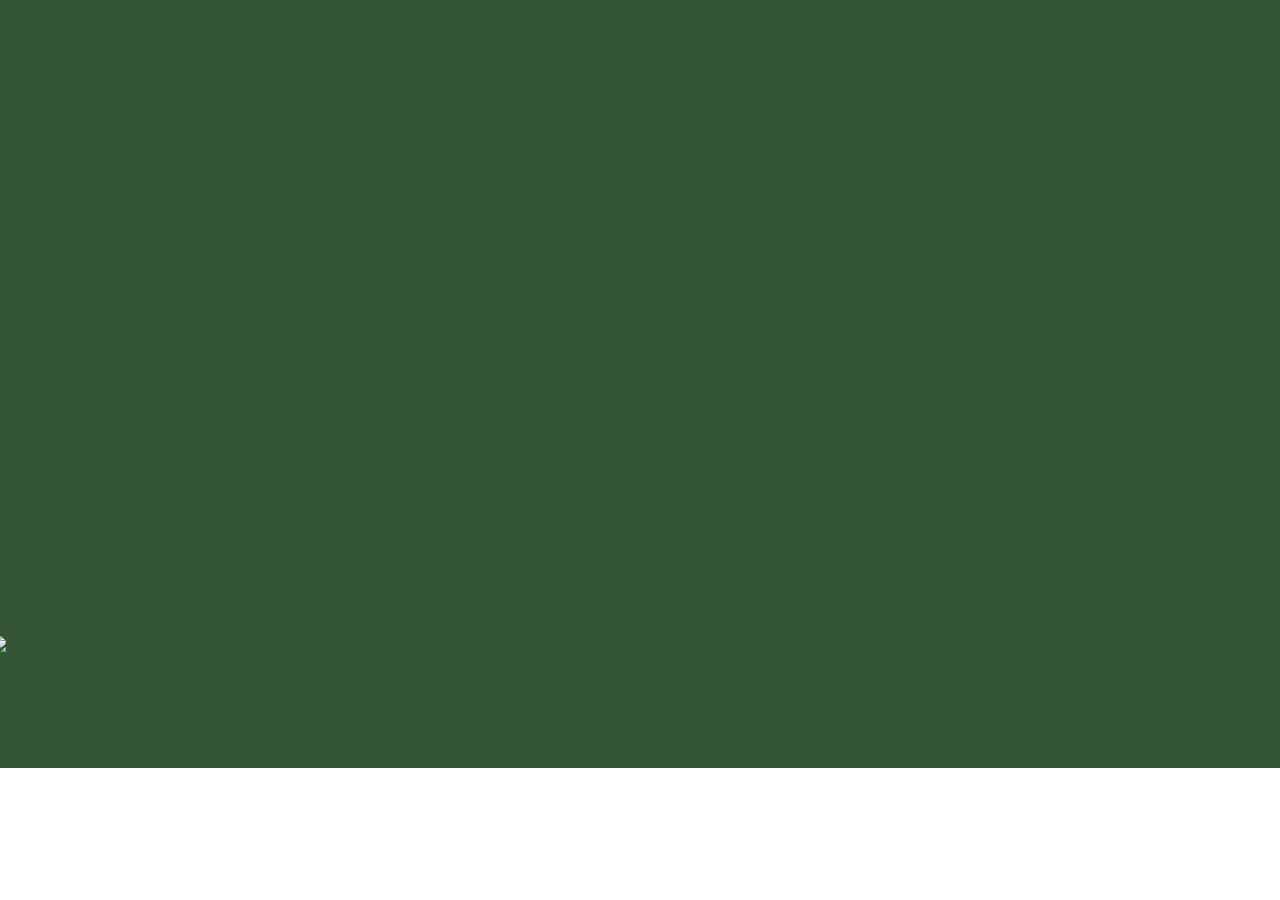
==== index.html @ f320d1fa "Fixed Vignette + Reveal Animation Fixed Mountain Rotation + Fixed Vignette + Reveal Animation" ====
<!DOCTYPE html>
<html lang="en">
<head>
  <meta charset="UTF-8">
  <meta http-equiv="X-UA-Compatible" content="IE=edge">
  <meta name="viewport" content="width=device-width, initial-scale=1.0">
  <title>Parallax WebSite</title>
  <link rel="stylesheet" href="https://cdnjs.cloudflare.com/ajax/libs/font-awesome/6.4.0/css/all.min.css" />
  <link rel="stylesheet" href="style.css" class="css">  <!--Linking CSS file-->
</head>
<body>
  <header class="hide">
    <nav>
      <img src = "img/syndi.png" alt="Syndicate" class ="logo"  />
      <ul>
        <li>
          <a href="#">Login</a>
        </li>
        <li>
          <a href="#">Signup</a>
        </li>
        <li class = "search">
          <a href="#"><i class="fa-solid fa-magnifying-glass"></i>
          </a>
        </li>
        <li class="hamburger">
          <a href="#"><div class="bar"></div>
          </a>
        </li>
      </ul>
    </nav>
  </header>
  <main>
    <div class="vignette hide"></div>
    <img src = "img/background.png" data-speedx="0.3" data-speedy="0.38" data-speedz="0" data-rotation="0" data-distance="-200" class="parallax bg-img">
    <img src ="img/fog_7.png" data-speedx="0.27" data-speedy="0.32" data-speedz="0" data-rotation="0" data-distance="850" class="parallax fog-7">
    <img src ="img/mountain_10.png" data-speedx="0.195" data-speedy="0.305" data-speedz="0" data-rotation="0" data-distance="1100" class="parallax mountain-10">
    <img src ="img/fog_6.png" data-speedx="0.25" data-speedy="0.28" data-speedz="0" data-rotation="0" data-distance="1400" class="parallax fog-6">
    <img src ="img/mountain_9.png" data-speedx="0.125" data-speedy="0.155" data-speedz="0.5" data-rotation="0.2" data-distance="1700" class="parallax mountain-9">
    <img src ="img/mountain_8.png" data-speedx="0.1" data-speedy="0.11" data-speedz="0" data-rotation="0.02" data-distance="1800" class="parallax mountain-8">
    <img src="img/fog_5.png" data-speedx="0.16" data-speedy="0.105" data-speedz="0" data-rotation="0" data-distance="1900" class="parallax fog-5">
    <img src ="img/mountain_7.png" data-speedx="0.1" data-speedy="0.1" data-speedz="0" data-rotation="0.09" data-distance="2000" class="parallax mountain-7">
    <div class="text parallax" data-speedx="0.07" data-speedy="0.07" data-speedz="0" data-rotation="0.11" data-distance="0">
      <h2>Project</h2>
      <h1>Syndicate</h1>
    </div>
    <img src="img/mountain_6.png" data-speedx="0.065" data-speedy="0.05" data-speedz="0.05" data-rotation="0.12" data-distance="2300" class="parallax mountain-6">
    <img src="img/fog_4.png" data-speedx="0.135" data-speedy="0.32" data-speedz="0" data-rotation="0" data-distance="2400" class="parallax fog-4">
    <img src="img/mountain_5.png" data-speedx="0.08" data-speedy="0.08" data-speedz="0.13" data-rotation="0.1" data-distance="2550" class="parallax mountain-5">
    <img src="img/fog_3.png" data-speedx="0.11" data-speedy="0.018" data-speedz="0" data-rotation="0" data-distance="2800" class="parallax fog-3">
    <img src="img/mountain_4.png" data-speedx="0.059" data-speedy="0.024" data-speedz="0.35" data-rotation="0.15" data-distance="3200" class="parallax mountain-4">
    <img src="img/mountain_3.png" data-speedx="0.04" data-speedy="0.018" data-speedz="0.32" data-rotation="0.05" data-distance="3400" class="parallax mountain-3">
    <img src="img/fog_2.png" data-speedx="0.15" data-speedy="0.0115" data-speedz="0" data-rotation="0" data-distance="3600" class="parallax fog-2">
    <img src="img/mountain_2.png" data-speedx="0.0235" data-speedy="0.013" data-speedz="0.42" data-rotation="0.15" data-distance="3800" class="parallax mountain-2">
    <img src="img/mountain_1.png" data-speedx="0.027" data-speedy="0.018" data-speedz="0.53" data-rotation="0.2" data-distance="4000" class="parallax mountain-1">
    <img src="img/sun_rays.png" class="sun-rays hide">
    <img src="img/black_shadow.png" class="black-shadow hide">
    <img src="img/fog_1.png" data-speedx="0.12" data-speedy="0.01" data-speedz="0" data-rotation="0" class="parallax fog-1">
  </main>

  <script src="gsap.min.js"></script>
  <script src="app.js"></script>
</body>
</html>
---- style.css ----
@import url("https://fonts.googleapis.com/css2?family=Poppins:wght@100;300;400;800&display=swap");

*,
*::before,
*::after {
  padding: 0;
  margin: 0;
  box-sizing: border-box;
}

body {
  font-family: "Poppins", sans-serif;
}
::selection{
  background-color: #0b372dbb;
}

.logo {
  width: 200px;
}

header {
  position: absolute;
  z-index: 9999;
  width: 100%;
  padding: 0.9rem 0;
  top: 0;
  left: 0;
  border-bottom: 1px solid rgba(255, 255, 255, 0.07);
}

header nav {
  max-width: 1400px;
  margin: 0 auto;
  padding: 0 2rem;
  display: flex;
  justify-content: space-between;
  align-items: center; /*logo wont stretch vertically*/
}

header ul {
  display: flex;
  list-style: none; /* Get rid of the Dots for lists */
  align-items: center;
}

header ul a {
  text-decoration: none; /*Get rid of Ugly Underline */
  color: white; /*color text*/
  padding: 0 1.5rem;
  text-transform: uppercase; /*to turn all Letters into UPPERCASE*/
  font-weight: 300;
  font-size: 0.83rem;
}

.search a {
  font-size: 1.05rem;
  padding: 0 3rem;
}

.hamburger {
  padding-left: 1.5rem;
}

.hamburger a {
  padding: 0; /*Missing this was annoying for middle line of hamburger */
  width: 37px;
  height: 37px;
  display: flex;
  border-radius: 50%;
  background-color: rgba(115, 115, 115, 0.7);
  backdrop-filter: blur(10px);
  -webkit-backdrop-filter: blur(10px);
  justify-content: center;
  align-items: center;
}

.hamburger .bar {
  position: relative;
  width: 52%;
  height: 1.3px;
  background-color: #fff;
  border-radius: 2px;
}

.hamburger .bar::before,
.hamburger .bar::after {
  content: ""; /*V imp*/
  position: absolute; /*Will move relative to Middle line */
  left: 50%;
  transform: translate(-50%);
  width: 60%;
  height: 100%;
  background-color: inherit;
  border-radius: 2px;
}

.hamburger .bar::before {
  top: -4.5px;
}

.hamburger .bar::after {
  top: 4.5px;
}

main {
  position: relative;
  background-color: #353;
  height: 100vh; /*means height = 100% of window height*/
  width: 100vw; /*means width = 100% of window height*/
  overflow: hidden; /*anything below window height will be clipped*/
}

.parallax {
  pointer-events: none;
  transform: translate(-50%, -50%);
  transition: 0.45s cubic-bezier(.2,.49,.32,.99)
}
.bg-img {
  position: absolute;
  width:211.80%; /*divide by 1440*/
  top: calc(50% - 28.39%); /*divide by 810px =28.39%*/
  left: calc(50% + 0.69%); /* 10px / 1440px */
  z-index: 1;
} /*fixed*/

.fog-7 {
  position: absolute;
  z-index: 2;
  width: 1900px;
  top: calc(50% - 100px);
  left: calc(50% + 300px);
}

.mountain-10 {
  /*backmost*/
  position: absolute;
  z-index: 3;
  width: 892px;
  top: calc(50% + 69px);
  left: calc(50% + 230px);
}/*fixed*/

.fog-6 {
  position: absolute;
  z-index: 4;
  width: 3000px;
  top: calc(50% + 85px);
  left: calc(50% + 10px);
}

.mountain-9 {
  position: absolute;
  z-index: 5;
  width: 520px;
  top: calc(50% + 200px);
  left: calc(50% - 620px);
}

.mountain-8 {
  position: absolute;
  z-index: 6;
  width: 995px;
  top: calc(50% + 135px);
  left: calc(50% - 202px);
}

.fog-5 {
  position: absolute;
  z-index: 7;
  width: 450px;
  top: calc(50% + 160px);
  left: calc(50% + 20px);
}

.mountain-7 {
  position: absolute;
  z-index: 8;
  width: 638px;
  top: calc(50% + 225px);
  left: calc(50% + 305px);
}

.text {
  position: absolute;
  z-index: 9;
  top: calc(50% - 130px);
  left: 50%;
  text-align: center;
  text-transform: uppercase;
  pointer-events: auto;
  color: #fff;
}

.text h2 {
  font-weight: 100;
  font-size: 6.5rem;
  line-height: 0.88;
}

.text h1 {
  font-weight: 800;
  font-size: 8.5rem;
  line-height: 0.88;
}

.mountain-6 {
  position: absolute;
  z-index: 10;
  top: calc(50% + 120px);
  width: 408px;
  left: calc(50% + 590px);
}

.fog-4 {
  position: absolute;
  z-index: 11;
  top: calc(50% + 273px);
  left: calc(50% - 60px);
  width: 650px;
}

.mountain-5 {
  position: absolute;
  z-index: 12;
  top: calc(50% + 390px);
  width: 630px;
  left: calc(50% + 30px);
}/*fixed*/

.fog-3 {
  position: absolute;
  z-index: 13;
  top: calc(50% + 200px);
  left: calc(50% - 15px);
  width: 1600px;
}

.mountain-4 {
  /*left 2nd most*/
  position: absolute;
  z-index: 14;
  top: calc(50% + 268px);
  width: 880px;
  left: calc(50% - 481.5px);
}

.mountain-3 {
  /*right most*/
  position: absolute;
  z-index: 15;
  top: calc(50% + 165px);
  left: calc(50% + 820px);
  width: 419px;
}

.fog-2 {
  position: absolute;
  z-index: 16;
  top: calc(50% + 210px);
  left: calc(50% - 30px);
  width: 1418px;
}

.mountain-2 {
  /*right front 2nd*/
  position: absolute;
  z-index: 17;
  top: calc(50% + 260px);
  left: calc(50% + 412px);
  width: 625px;
} /*fixed*/

.mountain-1 {
  /*left most*/
  position: absolute;
  z-index: 18;
  top: calc(50% + 85px);
  left: calc(50% - 870px);
  width: 580px;
} /*fixed*/

.sun-rays {
  position: absolute;
  z-index: 19;
  top: 0;
  right: 0;
  width: 595px;
  pointer-events: none;
}

.black-shadow {
  position: absolute;
  z-index: 20;
  bottom: 0;
  right: 0;
  width: 100%;
  pointer-events: none;
}

.fog-1 {
  position: absolute;
  z-index: 21;
  width: 2200px;
  top: calc(100% - 255px);
  left: 50%;
}/*fixed*/

.vignette {
  position: absolute;
  z-index: 100;
  width: 100%;
  height: 100%;
  top: 0;
  left: 0;
  background-color: red;
  background: radial-gradient(
    ellipse at center,
    rgba(0, 0, 0, 0) 65%,
    rgba(0, 0, 0, 0.7)
  );
  pointer-events: none;
}

@media (max-width: 1100px) {
.text h1{
    font-size: 5.8rem;
    line-height: 1.1;
}

.text h2{
  font-size: 4.1rem;
  line-height: 1.1;
}

header nav{
  padding : 0 1rem;
}

.logo{
  width: 75px;
}

header ul a {
  font-size: 0.73rem;
  padding: 0 0.9rem;
}

.search a{
  font0size: 0.85rem;
  padding: 0 1.8rem;
}

.hamburger{
  padding-left:  0.9rem;
}

.hamburger a{
  height:  30px;
  width:  30px;
}
.bg-img {
  width: initial;
  height: 311.104;
}
}

@media (max-width: 520px) {
  .text h1{
      font-size: 3.3rem;
  }
  
  .text h2{
    font-size: 2.6rem;
  }
}
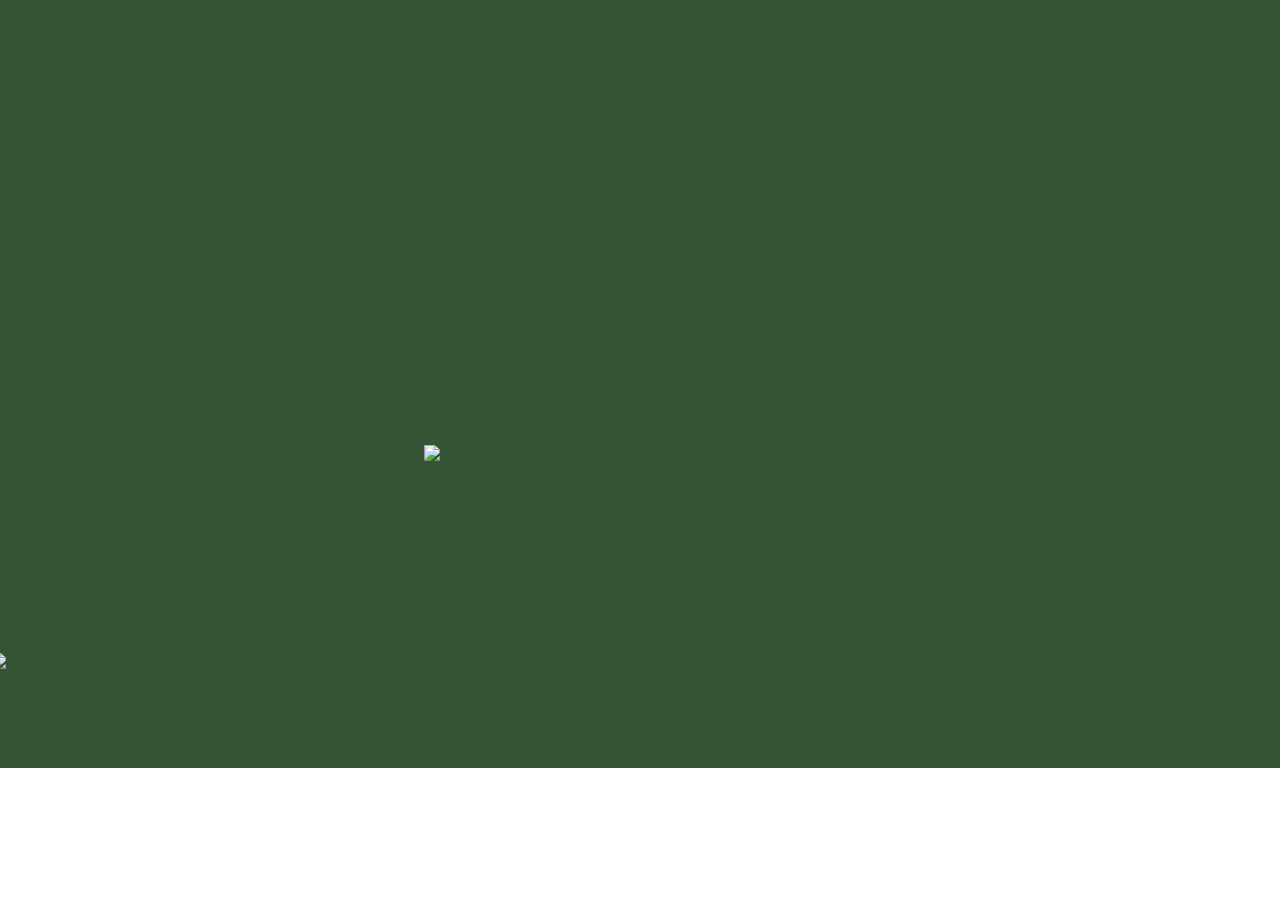
==== commit 64f007f8: "1st Deployed Version #1 Revision for Deployment" ====
--- a/index.html
+++ b/index.html
@@ -34,7 +34,7 @@
     <div class="vignette hide"></div>
     <img src = "img/background.png" data-speedx="0.3" data-speedy="0.38" data-speedz="0" data-rotation="0" data-distance="-200" class="parallax bg-img">
     <img src ="img/fog_7.png" data-speedx="0.27" data-speedy="0.32" data-speedz="0" data-rotation="0" data-distance="850" class="parallax fog-7">
-    <img src ="img/mountain_10.png" data-speedx="0.195" data-speedy="0.305" data-speedz="0" data-rotation="0" data-distance="1100" class="parallax mountain-10">
+    <img src ="img/mountain_10.png" data-speedx="0.195" data-speedy="0.305" data-speedz="0" data-rotation="0" data-distance="20 00" class="parallax mountain-10">
     <img src ="img/fog_6.png" data-speedx="0.25" data-speedy="0.28" data-speedz="0" data-rotation="0" data-distance="1400" class="parallax fog-6">
     <img src ="img/mountain_9.png" data-speedx="0.125" data-speedy="0.155" data-speedz="0.5" data-rotation="0.2" data-distance="1700" class="parallax mountain-9">
     <img src ="img/mountain_8.png" data-speedx="0.1" data-speedy="0.11" data-speedz="0" data-rotation="0.02" data-distance="1800" class="parallax mountain-8">
--- a/style.css
+++ b/style.css
@@ -118,9 +118,9 @@
 }
 .bg-img {
   position: absolute;
-  width:211.80%; /*divide by 1440*/
-  top: calc(50% - 28.39%); /*divide by 810px =28.39%*/
-  left: calc(50% + 0.69%); /* 10px / 1440px */
+  width: 175%;
+  top: 1.8%;
+  left: 50%;
   z-index: 1;
 } /*fixed*/
 
@@ -153,15 +153,15 @@
   position: absolute;
   z-index: 5;
   width: 520px;
-  top: calc(50% + 200px);
-  left: calc(50% - 620px);
+  top: calc(50% + 210px);
+  left: calc(50% - 650px);
 }
 
 .mountain-8 {
   position: absolute;
   z-index: 6;
   width: 995px;
-  top: calc(50% + 135px);
+  top: calc(50% + 140px);
   left: calc(50% - 202px);
 }
 
@@ -249,8 +249,8 @@
   /*right most*/
   position: absolute;
   z-index: 15;
-  top: calc(50% + 165px);
-  left: calc(50% + 820px);
+  top: calc(50% + 180px);
+  left: calc(50% + 880px);
   width: 419px;
 }
 
@@ -266,7 +266,7 @@
   /*right front 2nd*/
   position: absolute;
   z-index: 17;
-  top: calc(50% + 260px);
+  top: calc(50% + 270px);
   left: calc(50% + 412px);
   width: 625px;
 } /*fixed*/
@@ -301,7 +301,7 @@
 .fog-1 {
   position: absolute;
   z-index: 21;
-  width: 2200px;
+  width: 2300px;
   top: calc(100% - 255px);
   left: 50%;
 }/*fixed*/
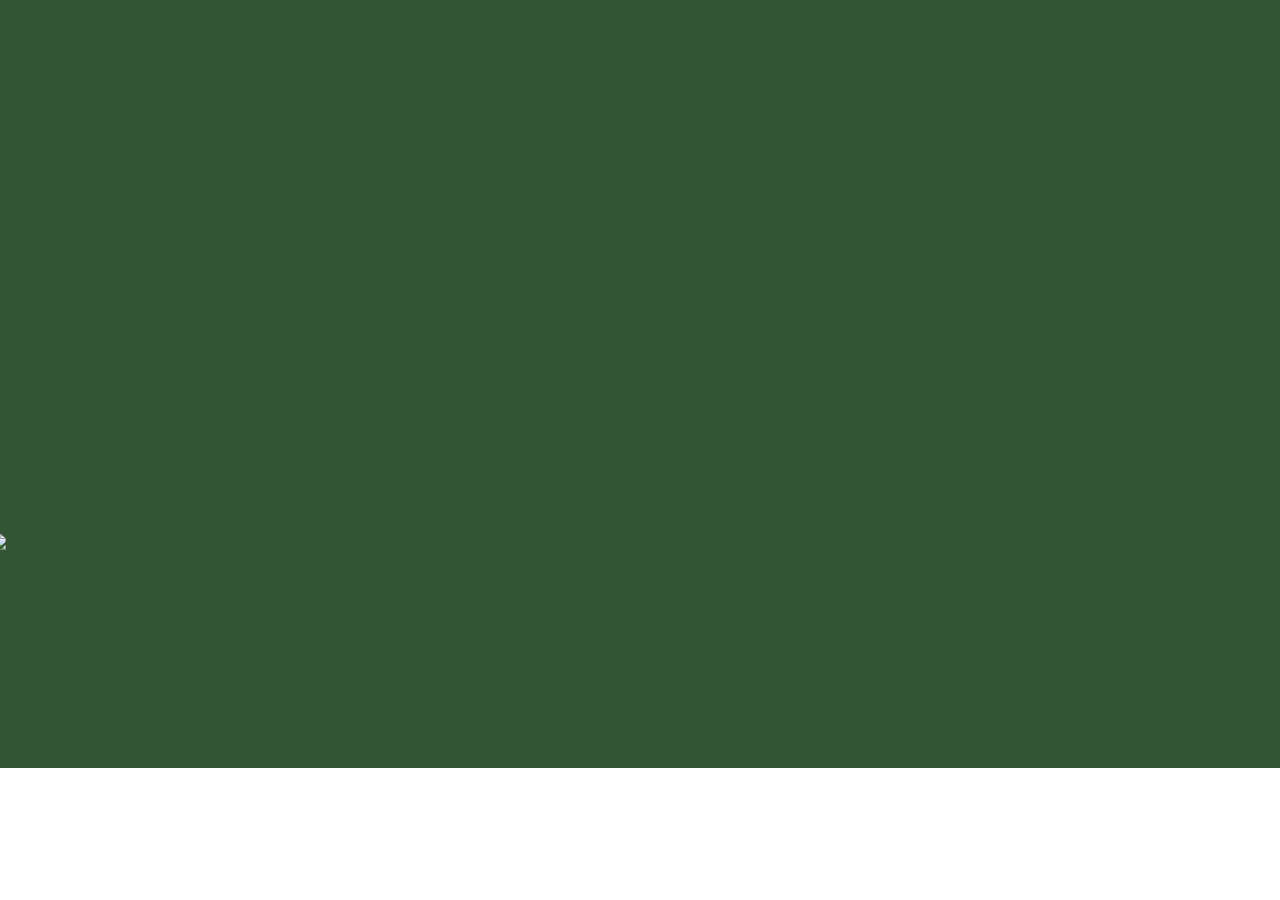
==== commit 56f03044: "small missed change" ====
--- a/index.html
+++ b/index.html
@@ -34,7 +34,7 @@
     <div class="vignette hide"></div>
     <img src = "img/background.png" data-speedx="0.3" data-speedy="0.38" data-speedz="0" data-rotation="0" data-distance="-200" class="parallax bg-img">
     <img src ="img/fog_7.png" data-speedx="0.27" data-speedy="0.32" data-speedz="0" data-rotation="0" data-distance="850" class="parallax fog-7">
-    <img src ="img/mountain_10.png" data-speedx="0.195" data-speedy="0.305" data-speedz="0" data-rotation="0" data-distance="20 00" class="parallax mountain-10">
+    <img src ="img/mountain_10.png" data-speedx="0.195" data-speedy="0.305" data-speedz="0" data-rotation="0" data-distance="2000" class="parallax mountain-10">
     <img src ="img/fog_6.png" data-speedx="0.25" data-speedy="0.28" data-speedz="0" data-rotation="0" data-distance="1400" class="parallax fog-6">
     <img src ="img/mountain_9.png" data-speedx="0.125" data-speedy="0.155" data-speedz="0.5" data-rotation="0.2" data-distance="1700" class="parallax mountain-9">
     <img src ="img/mountain_8.png" data-speedx="0.1" data-speedy="0.11" data-speedz="0" data-rotation="0.02" data-distance="1800" class="parallax mountain-8">
--- a/style.css
+++ b/style.css
@@ -347,7 +347,7 @@
 }
 
 .search a{
-  font0size: 0.85rem;
+  font-size: 0.85rem;
   padding: 0 1.8rem;
 }
 
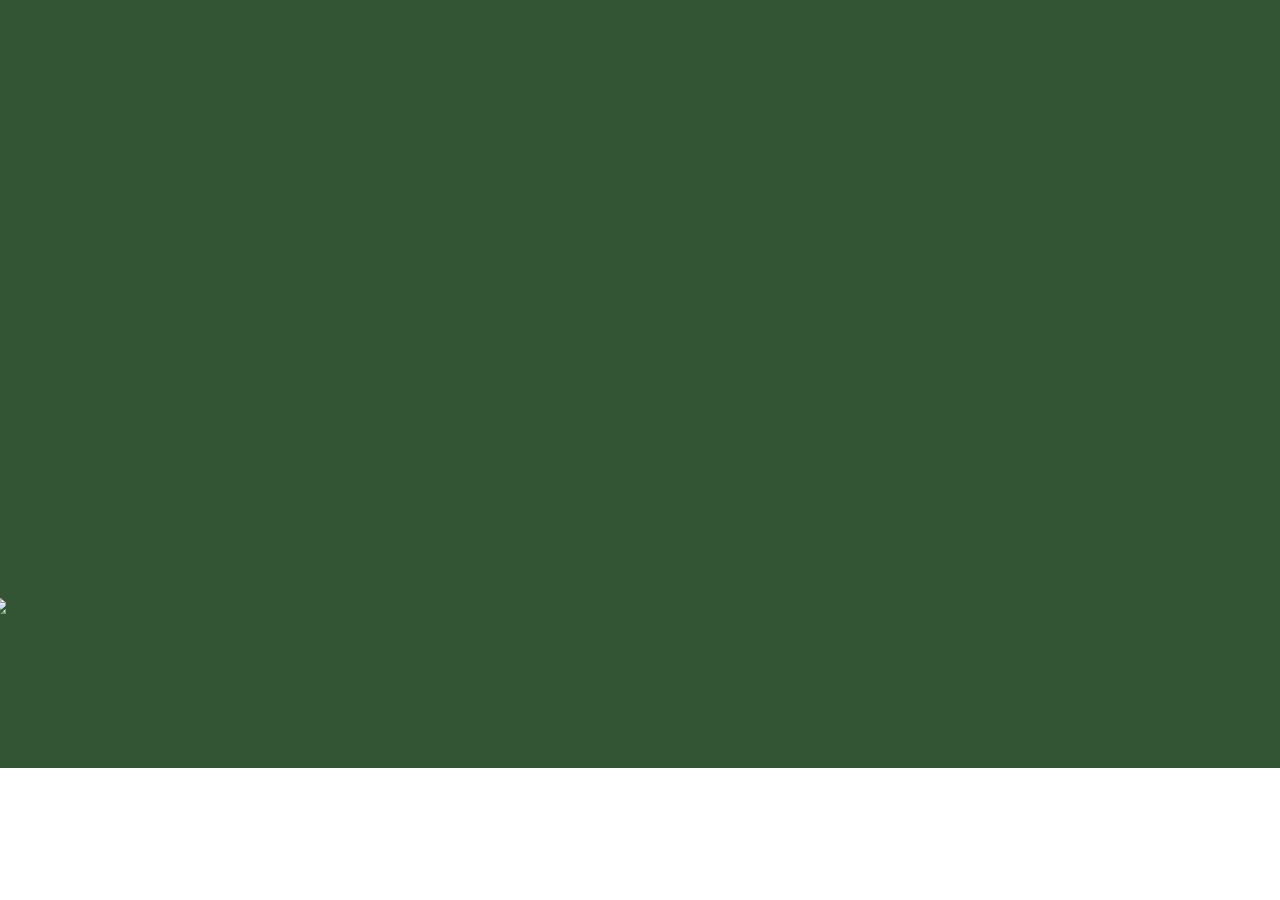
==== commit df0bed7b: "Gradient Text - Test 1 - Fail" ====
--- a/index.html
+++ b/index.html
@@ -42,8 +42,14 @@
     <img src ="img/mountain_7.png" data-speedx="0.1" data-speedy="0.1" data-speedz="0" data-rotation="0.09" data-distance="2000" class="parallax mountain-7">
     <div class="text parallax" data-speedx="0.07" data-speedy="0.07" data-speedz="0" data-rotation="0.11" data-distance="0">
       <h2>Project</h2>
-      <h1>Syndicate</h1>
+      <h1 aria-label="Syndicate" class="hero_title__HaAVy">
+        <span class="animated-gradient-text_background__OCnk0 animated-gradient-text_background-3__iyrbU" style="--content: 'Syndicate'; --padding: 0.05em; --start-color: var(--syndicate-start-gradient); --end-color: var(--syndicate-end-gradient);">
+        ::before
+        <span class="animated-gradient-text_background__OCnk0 animated-gradient-text_background-3__iyrbU" style="--content:'Syndicate';--padding:0.05em;--start-color:var(--syndicate-start-gradient);--end-color:var(--syndicate-end-gradient)">Syndicate</span>
+        </span>
+      </h1>
     </div>
+    
     <img src="img/mountain_6.png" data-speedx="0.065" data-speedy="0.05" data-speedz="0.05" data-rotation="0.12" data-distance="2300" class="parallax mountain-6">
     <img src="img/fog_4.png" data-speedx="0.135" data-speedy="0.32" data-speedz="0" data-rotation="0" data-distance="2400" class="parallax fog-4">
     <img src="img/mountain_5.png" data-speedx="0.08" data-speedy="0.08" data-speedz="0.13" data-rotation="0.1" data-distance="2550" class="parallax mountain-5">
--- a/style.css
+++ b/style.css
@@ -1,4 +1,57 @@
 @import url("https://fonts.googleapis.com/css2?family=Poppins:wght@100;300;400;800&display=swap");
+
+.animated-gradient-text_background__OCnk0:before {
+  content: var(--content);
+  position: absolute;
+  display: block;
+  width: 100%;
+  text-align: center;
+  margin-bottom: -10px;
+  background: var(--geist-text-gradient);
+  -webkit-background-clip: text;
+  -webkit-text-fill-color: transparent;
+  top: 0;
+  bottom: 0;
+  left: 0;
+  z-index: 0;
+  padding-left: var(--padding);
+  padding-right: var(--padding);
+}
+
+.animated-gradient-text_background-3__iyrbU:before {
+  animation: animated-gradient-text_fade-background-3__NTKrh 8s infinite;
+}
+
+.animated-gradient-text_foreground-3__kum5b {
+  animation: animated-gradient-text_fade-foreground-3__Hg4NE 8s infinite;
+}
+
+style attribute {
+  --content: 'Ship.';
+  --padding: 0.05em;
+  --start-color: var(--ship-start-gradient);
+  --end-color: var(--ship-end-gradient);
+}
+
+.animated-gradient-text_background__OCnk0 {
+  position: relative;
+  display: block;
+  -webkit-user-select: none;
+  user-select: none;
+}
+
+
+
+.animated-gradient-text_foreground__kb6tN{
+  background-clip: text;
+  -webkit-background-clip: text;
+  -webkit-text-fill-color: transparent;
+  padding-left: var(--padding);
+  padding-right: var(--padding);
+  background-image: linear-gradient(90deg,var(--start-color),var(--end-color));
+  position: relative;
+  z-index: 1;
+}
 
 *,
 *::before,
@@ -8,11 +61,18 @@
   box-sizing: border-box;
 }
 
+h1{
+  font-size: 2em;
+  font-weight: bold;
+}
+
 body {
   font-family: "Poppins", sans-serif;
 }
 ::selection{
-  background-color: #0b372dbb;
+  /* background-color: #0b372dbb; */
+  background-color: var(--geist-selection);
+  color: var(--geist-selection-text-color);
 }
 
 .logo {
@@ -202,6 +262,24 @@
   font-weight: 800;
   font-size: 8.5rem;
   line-height: 0.88;
+}
+
+.style{
+    --content: 'Syndicate';
+    --padding: 0.05em;
+    --start-color: red var(--ship-start-gradient);
+    --end-color: yellow var(--ship-end-gradient);
+}
+
+.animated-gradient-text_background__OCnk0{
+  position: relative;
+  display: block;
+  -webkit-user-select: none;
+  user-select: none;
+}
+
+.animated-gradient-text_background-3__iyrbU{
+
 }
 
 .mountain-6 {
@@ -363,6 +441,36 @@
   width: initial;
   height: 311.104;
 }
+
+.hero_title__HaAVy{
+  font-size: 4.5rem;
+}
+}
+
+@media(max-width:  720px){
+  .hero_title__HaAVy{
+    font-size: 4.5rem;
+  }
+}
+
+@media(max-width: 960px){
+  .hero_title__HaAVy{
+    display: flex;
+    flex-direction: column;
+    font-fize: 6rem;
+  }
+}
+
+.hero_title__HaAVy{
+  display: flex;
+    justify-content: center;
+    text-align: center;
+    flex-wrap: wrap;
+    font-size: 5rem;
+    line-height: 1;
+    font-weight: 800;
+    letter-spacing: -.06em;
+    margin: 0 0 40px;
 }
 
 @media (max-width: 520px) {
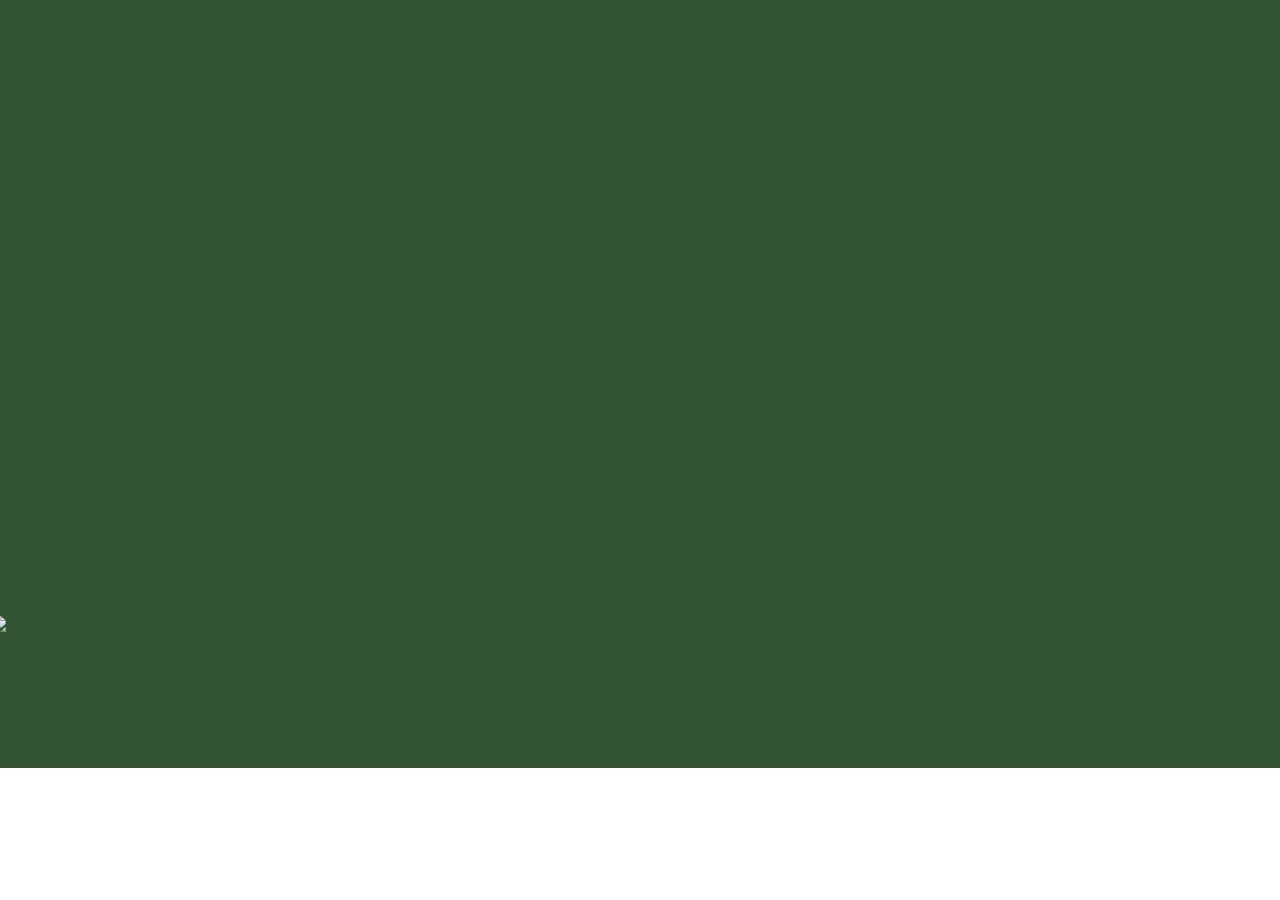
==== commit ca8075e3: "Revert "Gradient Text - Test 1 - Fail" This reverts commit df0bed7b8064feb1981cdfd6569b5ce3d106c604." ====
--- a/index.html
+++ b/index.html
@@ -42,14 +42,8 @@
     <img src ="img/mountain_7.png" data-speedx="0.1" data-speedy="0.1" data-speedz="0" data-rotation="0.09" data-distance="2000" class="parallax mountain-7">
     <div class="text parallax" data-speedx="0.07" data-speedy="0.07" data-speedz="0" data-rotation="0.11" data-distance="0">
       <h2>Project</h2>
-      <h1 aria-label="Syndicate" class="hero_title__HaAVy">
-        <span class="animated-gradient-text_background__OCnk0 animated-gradient-text_background-3__iyrbU" style="--content: 'Syndicate'; --padding: 0.05em; --start-color: var(--syndicate-start-gradient); --end-color: var(--syndicate-end-gradient);">
-        ::before
-        <span class="animated-gradient-text_background__OCnk0 animated-gradient-text_background-3__iyrbU" style="--content:'Syndicate';--padding:0.05em;--start-color:var(--syndicate-start-gradient);--end-color:var(--syndicate-end-gradient)">Syndicate</span>
-        </span>
-      </h1>
+      <h1>Syndicate</h1>
     </div>
-    
     <img src="img/mountain_6.png" data-speedx="0.065" data-speedy="0.05" data-speedz="0.05" data-rotation="0.12" data-distance="2300" class="parallax mountain-6">
     <img src="img/fog_4.png" data-speedx="0.135" data-speedy="0.32" data-speedz="0" data-rotation="0" data-distance="2400" class="parallax fog-4">
     <img src="img/mountain_5.png" data-speedx="0.08" data-speedy="0.08" data-speedz="0.13" data-rotation="0.1" data-distance="2550" class="parallax mountain-5">
--- a/style.css
+++ b/style.css
@@ -1,57 +1,4 @@
 @import url("https://fonts.googleapis.com/css2?family=Poppins:wght@100;300;400;800&display=swap");
-
-.animated-gradient-text_background__OCnk0:before {
-  content: var(--content);
-  position: absolute;
-  display: block;
-  width: 100%;
-  text-align: center;
-  margin-bottom: -10px;
-  background: var(--geist-text-gradient);
-  -webkit-background-clip: text;
-  -webkit-text-fill-color: transparent;
-  top: 0;
-  bottom: 0;
-  left: 0;
-  z-index: 0;
-  padding-left: var(--padding);
-  padding-right: var(--padding);
-}
-
-.animated-gradient-text_background-3__iyrbU:before {
-  animation: animated-gradient-text_fade-background-3__NTKrh 8s infinite;
-}
-
-.animated-gradient-text_foreground-3__kum5b {
-  animation: animated-gradient-text_fade-foreground-3__Hg4NE 8s infinite;
-}
-
-style attribute {
-  --content: 'Ship.';
-  --padding: 0.05em;
-  --start-color: var(--ship-start-gradient);
-  --end-color: var(--ship-end-gradient);
-}
-
-.animated-gradient-text_background__OCnk0 {
-  position: relative;
-  display: block;
-  -webkit-user-select: none;
-  user-select: none;
-}
-
-
-
-.animated-gradient-text_foreground__kb6tN{
-  background-clip: text;
-  -webkit-background-clip: text;
-  -webkit-text-fill-color: transparent;
-  padding-left: var(--padding);
-  padding-right: var(--padding);
-  background-image: linear-gradient(90deg,var(--start-color),var(--end-color));
-  position: relative;
-  z-index: 1;
-}
 
 *,
 *::before,
@@ -61,18 +8,11 @@
   box-sizing: border-box;
 }
 
-h1{
-  font-size: 2em;
-  font-weight: bold;
-}
-
 body {
   font-family: "Poppins", sans-serif;
 }
 ::selection{
-  /* background-color: #0b372dbb; */
-  background-color: var(--geist-selection);
-  color: var(--geist-selection-text-color);
+  background-color: #0b372dbb;
 }
 
 .logo {
@@ -262,24 +202,6 @@
   font-weight: 800;
   font-size: 8.5rem;
   line-height: 0.88;
-}
-
-.style{
-    --content: 'Syndicate';
-    --padding: 0.05em;
-    --start-color: red var(--ship-start-gradient);
-    --end-color: yellow var(--ship-end-gradient);
-}
-
-.animated-gradient-text_background__OCnk0{
-  position: relative;
-  display: block;
-  -webkit-user-select: none;
-  user-select: none;
-}
-
-.animated-gradient-text_background-3__iyrbU{
-
 }
 
 .mountain-6 {
@@ -441,36 +363,6 @@
   width: initial;
   height: 311.104;
 }
-
-.hero_title__HaAVy{
-  font-size: 4.5rem;
-}
-}
-
-@media(max-width:  720px){
-  .hero_title__HaAVy{
-    font-size: 4.5rem;
-  }
-}
-
-@media(max-width: 960px){
-  .hero_title__HaAVy{
-    display: flex;
-    flex-direction: column;
-    font-fize: 6rem;
-  }
-}
-
-.hero_title__HaAVy{
-  display: flex;
-    justify-content: center;
-    text-align: center;
-    flex-wrap: wrap;
-    font-size: 5rem;
-    line-height: 1;
-    font-weight: 800;
-    letter-spacing: -.06em;
-    margin: 0 0 40px;
 }
 
 @media (max-width: 520px) {
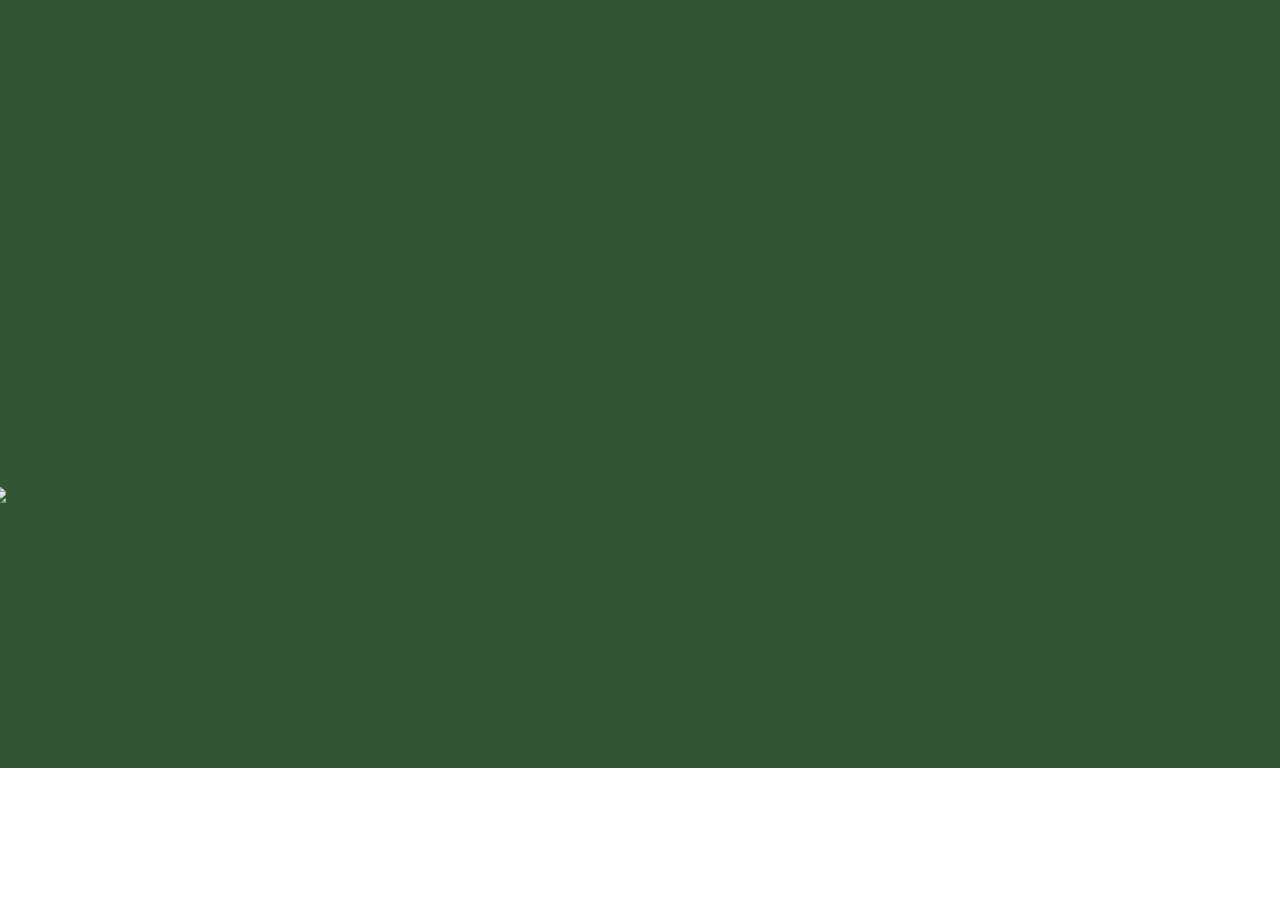
==== commit 7a497463: "Added Gradient to TEXT Added Green successful Gradient" ====
--- a/index.html
+++ b/index.html
@@ -42,7 +42,7 @@
     <img src ="img/mountain_7.png" data-speedx="0.1" data-speedy="0.1" data-speedz="0" data-rotation="0.09" data-distance="2000" class="parallax mountain-7">
     <div class="text parallax" data-speedx="0.07" data-speedy="0.07" data-speedz="0" data-rotation="0.11" data-distance="0">
       <h2>Project</h2>
-      <h1>Syndicate</h1>
+      <h1><span class="gradient-text">Syndicate</span></h1>
     </div>
     <img src="img/mountain_6.png" data-speedx="0.065" data-speedy="0.05" data-speedz="0.05" data-rotation="0.12" data-distance="2300" class="parallax mountain-6">
     <img src="img/fog_4.png" data-speedx="0.135" data-speedy="0.32" data-speedz="0" data-rotation="0" data-distance="2400" class="parallax fog-4">
--- a/style.css
+++ b/style.css
@@ -192,6 +192,15 @@
   color: #fff;
 }
 
+.gradient-text{
+  background-clip: text;
+  -webkit-background-clip: text;
+  -webkit-text-fill-color: transparent ;
+  padding-left: var(--padding);
+  padding-right: var(--padding);
+  background-image: linear-gradient(90deg,rgba(4, 206, 122, 0.827) ,rgba(186, 206, 0, 0.877) );
+  position: relative;
+}
 .text h2 {
   font-weight: 100;
   font-size: 6.5rem;
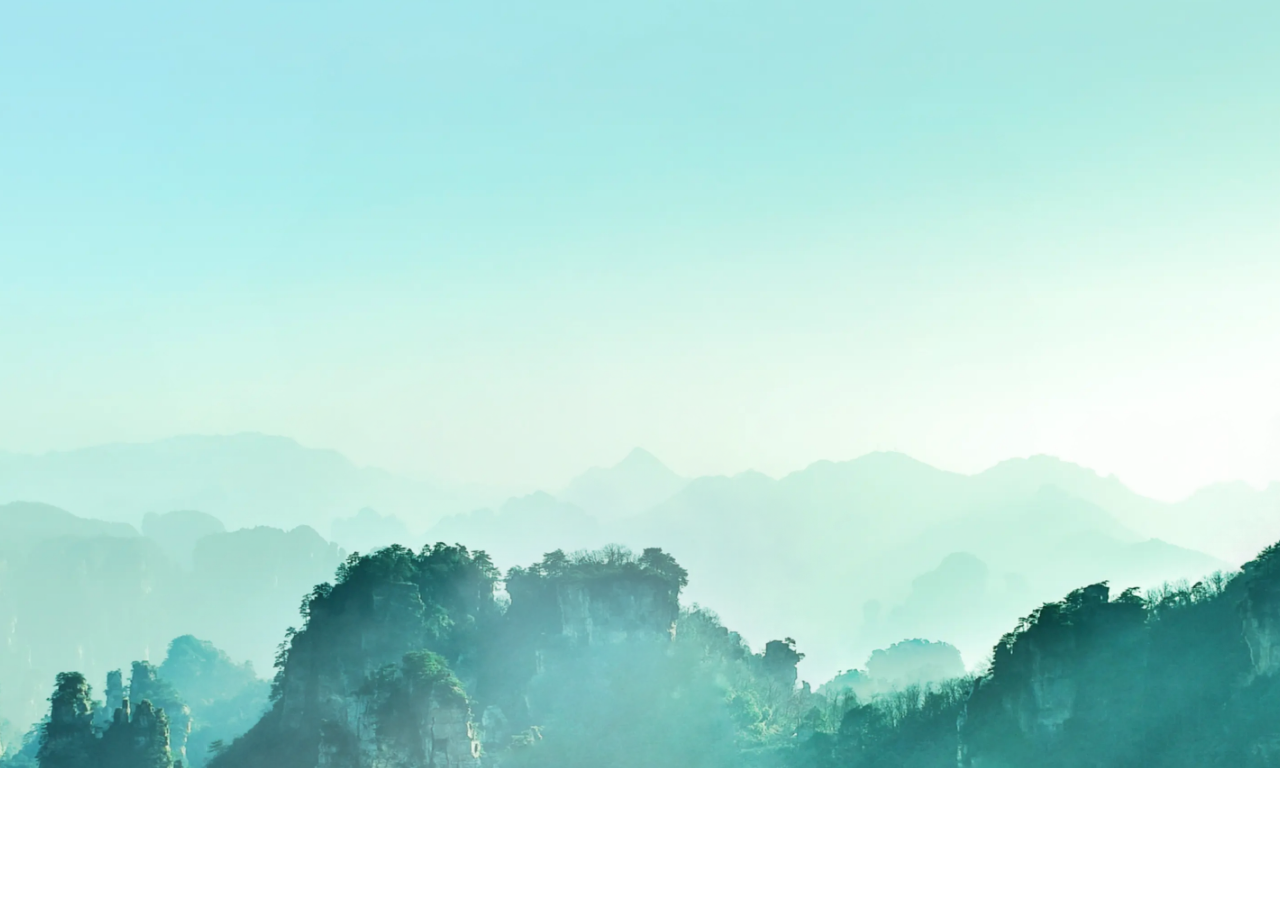
==== commit eca440d8: "Optimize for faster loading -Fix bg img breaking animation on refresh page spam -changed PNG to WEBP" ====
--- a/index.html
+++ b/index.html
@@ -5,13 +5,32 @@
   <meta http-equiv="X-UA-Compatible" content="IE=edge">
   <meta name="viewport" content="width=device-width, initial-scale=1.0">
   <title>Parallax WebSite</title>
+  
+  <!-- Preload critical fonts -->
+  <link rel="preload" href="https://fonts.googleapis.com/css2?family=Poppins:wght@100;300;400;800&display=swap" as="style">
+  <link rel="stylesheet" href="https://fonts.googleapis.com/css2?family=Poppins:wght@100;300;400;800&display=swap">
+  
+  <!-- Preload critical CSS -->
+  <link rel="preload" href="style.css" as="style">
+  <link rel="stylesheet" href="style.css" class="css">
+  
+  <!-- Preload critical JS -->
+  <link rel="preload" href="gsap.min.js" as="script">
+  
+  <!-- Preload critical images -->
+  <link rel="preload" href="img/background.webp" as="image">
+  <link rel="preload" href="img/mountain_1.webp" as="image">
+  <link rel="preload" href="img/mountain_2.webp" as="image">
+  <link rel="preload" href="img/syndi.webp" as="image">
+  
+  <!-- Font Awesome -->
   <link rel="stylesheet" href="https://cdnjs.cloudflare.com/ajax/libs/font-awesome/6.4.0/css/all.min.css" />
-  <link rel="stylesheet" href="style.css" class="css">  <!--Linking CSS file-->
 </head>
 <body>
+  <!-- Header with logo and navigation -->
   <header class="hide">
     <nav>
-      <img src = "img/syndi.png" alt="Syndicate" class ="logo"  />
+      <img src="img/syndi.webp" alt="Syndicate" class="logo" />
       <ul>
         <li>
           <a href="#">Login</a>
@@ -19,7 +38,7 @@
         <li>
           <a href="#">Signup</a>
         </li>
-        <li class = "search">
+        <li class="search">
           <a href="#"><i class="fa-solid fa-magnifying-glass"></i>
           </a>
         </li>
@@ -30,34 +49,37 @@
       </ul>
     </nav>
   </header>
+  
+  <!-- Main content with parallax elements -->
   <main>
     <div class="vignette hide"></div>
-    <img src = "img/background.png" data-speedx="0.3" data-speedy="0.38" data-speedz="0" data-rotation="0" data-distance="-200" class="parallax bg-img">
-    <img src ="img/fog_7.png" data-speedx="0.27" data-speedy="0.32" data-speedz="0" data-rotation="0" data-distance="850" class="parallax fog-7">
-    <img src ="img/mountain_10.png" data-speedx="0.195" data-speedy="0.305" data-speedz="0" data-rotation="0" data-distance="2000" class="parallax mountain-10">
-    <img src ="img/fog_6.png" data-speedx="0.25" data-speedy="0.28" data-speedz="0" data-rotation="0" data-distance="1400" class="parallax fog-6">
-    <img src ="img/mountain_9.png" data-speedx="0.125" data-speedy="0.155" data-speedz="0.5" data-rotation="0.2" data-distance="1700" class="parallax mountain-9">
-    <img src ="img/mountain_8.png" data-speedx="0.1" data-speedy="0.11" data-speedz="0" data-rotation="0.02" data-distance="1800" class="parallax mountain-8">
-    <img src="img/fog_5.png" data-speedx="0.16" data-speedy="0.105" data-speedz="0" data-rotation="0" data-distance="1900" class="parallax fog-5">
-    <img src ="img/mountain_7.png" data-speedx="0.1" data-speedy="0.1" data-speedz="0" data-rotation="0.09" data-distance="2000" class="parallax mountain-7">
+    <img src="img/background.webp" data-speedx="0.3" data-speedy="0.38" data-speedz="0" data-rotation="0" data-distance="-200" class="parallax bg-img">
+    <img src="img/fog_7.webp" data-speedx="0.27" data-speedy="0.32" data-speedz="0" data-rotation="0" data-distance="850" class="parallax fog-7">
+    <img src="img/mountain_10.webp" data-speedx="0.195" data-speedy="0.305" data-speedz="0" data-rotation="0" data-distance="2000" class="parallax mountain-10">
+    <img src="img/fog_6.webp" data-speedx="0.25" data-speedy="0.28" data-speedz="0" data-rotation="0" data-distance="1400" class="parallax fog-6">
+    <img src="img/mountain_9.webp" data-speedx="0.125" data-speedy="0.155" data-speedz="0.5" data-rotation="0.2" data-distance="1700" class="parallax mountain-9">
+    <img src="img/mountain_8.webp" data-speedx="0.1" data-speedy="0.11" data-speedz="0" data-rotation="0.02" data-distance="1800" class="parallax mountain-8">
+    <img src="img/fog_5.webp" data-speedx="0.16" data-speedy="0.105" data-speedz="0" data-rotation="0" data-distance="1900" class="parallax fog-5">
+    <img src="img/mountain_7.webp" data-speedx="0.1" data-speedy="0.1" data-speedz="0" data-rotation="0.09" data-distance="2000" class="parallax mountain-7">
     <div class="text parallax" data-speedx="0.07" data-speedy="0.07" data-speedz="0" data-rotation="0.11" data-distance="0">
       <h2>Project</h2>
       <h1><span class="gradient-text">Syndicate</span></h1>
     </div>
-    <img src="img/mountain_6.png" data-speedx="0.065" data-speedy="0.05" data-speedz="0.05" data-rotation="0.12" data-distance="2300" class="parallax mountain-6">
-    <img src="img/fog_4.png" data-speedx="0.135" data-speedy="0.32" data-speedz="0" data-rotation="0" data-distance="2400" class="parallax fog-4">
-    <img src="img/mountain_5.png" data-speedx="0.08" data-speedy="0.08" data-speedz="0.13" data-rotation="0.1" data-distance="2550" class="parallax mountain-5">
-    <img src="img/fog_3.png" data-speedx="0.11" data-speedy="0.018" data-speedz="0" data-rotation="0" data-distance="2800" class="parallax fog-3">
-    <img src="img/mountain_4.png" data-speedx="0.059" data-speedy="0.024" data-speedz="0.35" data-rotation="0.15" data-distance="3200" class="parallax mountain-4">
-    <img src="img/mountain_3.png" data-speedx="0.04" data-speedy="0.018" data-speedz="0.32" data-rotation="0.05" data-distance="3400" class="parallax mountain-3">
-    <img src="img/fog_2.png" data-speedx="0.15" data-speedy="0.0115" data-speedz="0" data-rotation="0" data-distance="3600" class="parallax fog-2">
-    <img src="img/mountain_2.png" data-speedx="0.0235" data-speedy="0.013" data-speedz="0.42" data-rotation="0.15" data-distance="3800" class="parallax mountain-2">
-    <img src="img/mountain_1.png" data-speedx="0.027" data-speedy="0.018" data-speedz="0.53" data-rotation="0.2" data-distance="4000" class="parallax mountain-1">
-    <img src="img/sun_rays.png" class="sun-rays hide">
-    <img src="img/black_shadow.png" class="black-shadow hide">
-    <img src="img/fog_1.png" data-speedx="0.12" data-speedy="0.01" data-speedz="0" data-rotation="0" class="parallax fog-1">
+    <img src="img/mountain_6.webp" data-speedx="0.065" data-speedy="0.05" data-speedz="0.05" data-rotation="0.12" data-distance="2300" class="parallax mountain-6">
+    <img src="img/fog_4.webp" data-speedx="0.135" data-speedy="0.32" data-speedz="0" data-rotation="0" data-distance="2400" class="parallax fog-4">
+    <img src="img/mountain_5.webp" data-speedx="0.08" data-speedy="0.08" data-speedz="0.13" data-rotation="0.1" data-distance="2550" class="parallax mountain-5">
+    <img src="img/fog_3.webp" data-speedx="0.11" data-speedy="0.018" data-speedz="0" data-rotation="0" data-distance="2800" class="parallax fog-3">
+    <img src="img/mountain_4.webp" data-speedx="0.059" data-speedy="0.024" data-speedz="0.35" data-rotation="0.15" data-distance="3200" class="parallax mountain-4">
+    <img src="img/mountain_3.webp" data-speedx="0.04" data-speedy="0.018" data-speedz="0.32" data-rotation="0.05" data-distance="3400" class="parallax mountain-3">
+    <img src="img/fog_2.webp" data-speedx="0.15" data-speedy="0.0115" data-speedz="0" data-rotation="0" data-distance="3600" class="parallax fog-2">
+    <img src="img/mountain_2.webp" data-speedx="0.0235" data-speedy="0.013" data-speedz="0.42" data-rotation="0.15" data-distance="3800" class="parallax mountain-2">
+    <img src="img/mountain_1.webp" data-speedx="0.027" data-speedy="0.018" data-speedz="0.53" data-rotation="0.2" data-distance="4000" class="parallax mountain-1">
+    <img src="img/sun_rays.webp" class="sun-rays hide">
+    <img src="img/black_shadow.webp" class="black-shadow hide">
+    <img src="img/fog_1.webp" data-speedx="0.12" data-speedy="0.01" data-speedz="0" data-rotation="0" class="parallax fog-1">
   </main>
 
+  <!-- Scripts -->
   <script src="gsap.min.js"></script>
   <script src="app.js"></script>
 </body>
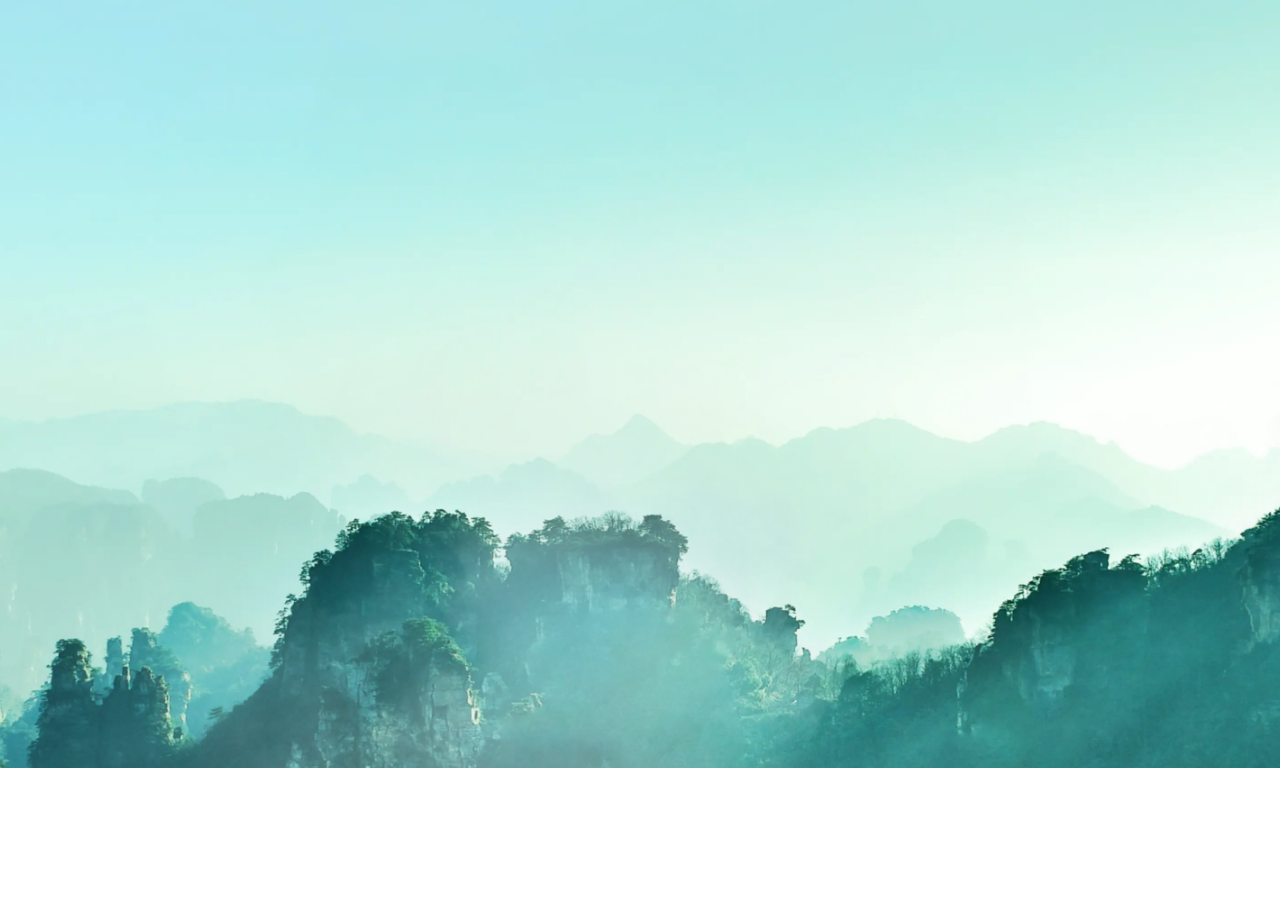
==== commit 67070a6f: "Login & SignUp init" ====
--- a/index.html
+++ b/index.html
@@ -11,11 +11,11 @@
   <link rel="stylesheet" href="https://fonts.googleapis.com/css2?family=Poppins:wght@100;300;400;800&display=swap">
   
   <!-- Preload critical CSS -->
-  <link rel="preload" href="style.css" as="style">
-  <link rel="stylesheet" href="style.css" class="css">
+  <link rel="preload" href="css/style.css" as="style">
+  <link rel="stylesheet" href="css/style.css" class="css">
   
   <!-- Preload critical JS -->
-  <link rel="preload" href="gsap.min.js" as="script">
+  <link rel="preload" href="js/gsap.min.js" as="script">
   
   <!-- Preload critical images -->
   <link rel="preload" href="img/background.webp" as="image">
@@ -62,8 +62,8 @@
     <img src="img/fog_5.webp" data-speedx="0.16" data-speedy="0.105" data-speedz="0" data-rotation="0" data-distance="1900" class="parallax fog-5">
     <img src="img/mountain_7.webp" data-speedx="0.1" data-speedy="0.1" data-speedz="0" data-rotation="0.09" data-distance="2000" class="parallax mountain-7">
     <div class="text parallax" data-speedx="0.07" data-speedy="0.07" data-speedz="0" data-rotation="0.11" data-distance="0">
-      <h2>Project</h2>
-      <h1><span class="gradient-text">Syndicate</span></h1>
+      <h2>Classic</h2>
+      <h1><span class="gradient-text">Homoepathy</span></h1>
     </div>
     <img src="img/mountain_6.webp" data-speedx="0.065" data-speedy="0.05" data-speedz="0.05" data-rotation="0.12" data-distance="2300" class="parallax mountain-6">
     <img src="img/fog_4.webp" data-speedx="0.135" data-speedy="0.32" data-speedz="0" data-rotation="0" data-distance="2400" class="parallax fog-4">
@@ -80,7 +80,7 @@
   </main>
 
   <!-- Scripts -->
-  <script src="gsap.min.js"></script>
-  <script src="app.js"></script>
+  <script src="js/gsap.min.js"></script>
+  <script src="js/app.js"></script>
 </body>
 </html>
--- a/css/style.css
+++ b/css/style.css
@@ -0,0 +1,385 @@
+@import url("https://fonts.googleapis.com/css2?family=Poppins:wght@100;300;400;800&display=swap");
+
+*,
+*::before,
+*::after {
+  padding: 0;
+  margin: 0;
+  box-sizing: border-box;
+}
+
+body {
+  font-family: "Poppins", sans-serif;
+}
+::selection{
+  background-color: #0b372dbb;
+}
+
+.logo {
+  width: 200px;
+}
+
+header {
+  position: absolute;
+  z-index: 9999;
+  width: 100%;
+  padding: 0.9rem 0;
+  top: 0;
+  left: 0;
+  border-bottom: 1px solid rgba(255, 255, 255, 0.07);
+}
+
+header nav {
+  max-width: 1400px;
+  margin: 0 auto;
+  padding: 0 2rem;
+  display: flex;
+  justify-content: space-between;
+  align-items: center; /*logo wont stretch vertically*/
+}
+
+header ul {
+  display: flex;
+  list-style: none; /* Get rid of the Dots for lists */
+  align-items: center;
+}
+
+header ul a {
+  text-decoration: none; /*Get rid of Ugly Underline */
+  color: white; /*color text*/
+  padding: 0 1.5rem;
+  text-transform: uppercase; /*to turn all Letters into UPPERCASE*/
+  font-weight: 300;
+  font-size: 0.83rem;
+}
+
+.search a {
+  font-size: 1.05rem;
+  padding: 0 3rem;
+}
+
+.hamburger {
+  padding-left: 1.5rem;
+}
+
+.hamburger a {
+  padding: 0; /*Missing this was annoying for middle line of hamburger */
+  width: 37px;
+  height: 37px;
+  display: flex;
+  border-radius: 50%;
+  background-color: rgba(115, 115, 115, 0.7);
+  backdrop-filter: blur(10px);
+  -webkit-backdrop-filter: blur(10px);
+  justify-content: center;
+  align-items: center;
+}
+
+.hamburger .bar {
+  position: relative;
+  width: 52%;
+  height: 1.3px;
+  background-color: #fff;
+  border-radius: 2px;
+}
+
+.hamburger .bar::before,
+.hamburger .bar::after {
+  content: ""; /*V imp*/
+  position: absolute; /*Will move relative to Middle line */
+  left: 50%;
+  transform: translate(-50%);
+  width: 60%;
+  height: 100%;
+  background-color: inherit;
+  border-radius: 2px;
+}
+
+.hamburger .bar::before {
+  top: -4.5px;
+}
+
+.hamburger .bar::after {
+  top: 4.5px;
+}
+
+main {
+  position: relative;
+  background-color: #353;
+  height: 100vh; /*means height = 100% of window height*/
+  width: 100vw; /*means width = 100% of window height*/
+  overflow: hidden; /*anything below window height will be clipped*/
+}
+
+.parallax {
+  pointer-events: none;
+  transform: translate(-50%, -50%);
+  transition: 0.45s cubic-bezier(.2,.49,.32,.99)
+}
+.bg-img {
+  position: absolute;
+  width: 175%;
+  top: 1.8%;
+  left: 50%;
+  z-index: 1;
+} /*fixed*/
+
+.fog-7 {
+  position: absolute;
+  z-index: 2;
+  width: 1900px;
+  top: calc(50% - 100px);
+  left: calc(50% + 300px);
+}
+
+.mountain-10 {
+  /*backmost*/
+  position: absolute;
+  z-index: 3;
+  width: 892px;
+  top: calc(50% + 69px);
+  left: calc(50% + 230px);
+}/*fixed*/
+
+.fog-6 {
+  position: absolute;
+  z-index: 4;
+  width: 3000px;
+  top: calc(50% + 85px);
+  left: calc(50% + 10px);
+}
+
+.mountain-9 {
+  position: absolute;
+  z-index: 5;
+  width: 520px;
+  top: calc(50% + 210px);
+  left: calc(50% - 650px);
+}
+
+.mountain-8 {
+  position: absolute;
+  z-index: 6;
+  width: 995px;
+  top: calc(50% + 140px);
+  left: calc(50% - 202px);
+}
+
+.fog-5 {
+  position: absolute;
+  z-index: 7;
+  width: 450px;
+  top: calc(50% + 160px);
+  left: calc(50% + 20px);
+}
+
+.mountain-7 {
+  position: absolute;
+  z-index: 8;
+  width: 638px;
+  top: calc(50% + 225px);
+  left: calc(50% + 305px);
+}
+
+.text {
+  position: absolute;
+  z-index: 9;
+  top: calc(50% - 130px);
+  left: 50%;
+  text-align: center;
+  text-transform: uppercase;
+  pointer-events: auto;
+  color: #fff;
+}
+
+.gradient-text{
+  background-clip: text;
+  -webkit-background-clip: text;
+  -webkit-text-fill-color: transparent ;
+  padding-left: var(--padding);
+  padding-right: var(--padding);
+  background-image: linear-gradient(90deg,rgba(4, 206, 122, 0.827) ,rgba(186, 206, 0, 0.877) );
+  position: relative;
+}
+.text h2 {
+  font-weight: 100;
+  font-size: 6.5rem;
+  line-height: 0.88;
+}
+
+.text h1 {
+  font-weight: 800;
+  font-size: 8.5rem;
+  line-height: 0.88;
+}
+
+.mountain-6 {
+  position: absolute;
+  z-index: 10;
+  top: calc(50% + 120px);
+  width: 408px;
+  left: calc(50% + 590px);
+}
+
+.fog-4 {
+  position: absolute;
+  z-index: 11;
+  top: calc(50% + 273px);
+  left: calc(50% - 60px);
+  width: 650px;
+}
+
+.mountain-5 {
+  position: absolute;
+  z-index: 12;
+  top: calc(50% + 390px);
+  width: 630px;
+  left: calc(50% + 30px);
+}/*fixed*/
+
+.fog-3 {
+  position: absolute;
+  z-index: 13;
+  top: calc(50% + 200px);
+  left: calc(50% - 15px);
+  width: 1600px;
+}
+
+.mountain-4 {
+  /*left 2nd most*/
+  position: absolute;
+  z-index: 14;
+  top: calc(50% + 268px);
+  width: 880px;
+  left: calc(50% - 481.5px);
+}
+
+.mountain-3 {
+  /*right most*/
+  position: absolute;
+  z-index: 15;
+  top: calc(50% + 180px);
+  left: calc(50% + 880px);
+  width: 419px;
+}
+
+.fog-2 {
+  position: absolute;
+  z-index: 16;
+  top: calc(50% + 210px);
+  left: calc(50% - 30px);
+  width: 1418px;
+}
+
+.mountain-2 {
+  /*right front 2nd*/
+  position: absolute;
+  z-index: 17;
+  top: calc(50% + 270px);
+  left: calc(50% + 412px);
+  width: 625px;
+} /*fixed*/
+
+.mountain-1 {
+  /*left most*/
+  position: absolute;
+  z-index: 18;
+  top: calc(50% + 85px);
+  left: calc(50% - 870px);
+  width: 580px;
+} /*fixed*/
+
+.sun-rays {
+  position: absolute;
+  z-index: 19;
+  top: 0;
+  right: 0;
+  width: 595px;
+  pointer-events: none;
+}
+
+.black-shadow {
+  position: absolute;
+  z-index: 20;
+  bottom: 0;
+  right: 0;
+  width: 100%;
+  pointer-events: none;
+}
+
+.fog-1 {
+  position: absolute;
+  z-index: 21;
+  width: 2300px;
+  top: calc(100% - 255px);
+  left: 50%;
+}/*fixed*/
+
+.vignette {
+  position: absolute;
+  z-index: 100;
+  width: 100%;
+  height: 100%;
+  top: 0;
+  left: 0;
+  background-color: red;
+  background: radial-gradient(
+    ellipse at center,
+    rgba(0, 0, 0, 0) 65%,
+    rgba(0, 0, 0, 0.7)
+  );
+  pointer-events: none;
+}
+
+@media (max-width: 1100px) {
+.text h1{
+    font-size: 5.8rem;
+    line-height: 1.1;
+}
+
+.text h2{
+  font-size: 4.1rem;
+  line-height: 1.1;
+}
+
+header nav{
+  padding : 0 1rem;
+}
+
+.logo{
+  width: 75px;
+}
+
+header ul a {
+  font-size: 0.73rem;
+  padding: 0 0.9rem;
+}
+
+.search a{
+  font-size: 0.85rem;
+  padding: 0 1.8rem;
+}
+
+.hamburger{
+  padding-left:  0.9rem;
+}
+
+.hamburger a{
+  height:  30px;
+  width:  30px;
+}
+.bg-img {
+  width: initial;
+  height: 311.104;
+}
+}
+
+@media (max-width: 520px) {
+  .text h1{
+      font-size: 3.3rem;
+  }
+  
+  .text h2{
+    font-size: 2.6rem;
+  }
+}
--- a/css/style.css
+++ b/css/style.css
@@ -0,0 +1,385 @@
+@import url("https://fonts.googleapis.com/css2?family=Poppins:wght@100;300;400;800&display=swap");
+
+*,
+*::before,
+*::after {
+  padding: 0;
+  margin: 0;
+  box-sizing: border-box;
+}
+
+body {
+  font-family: "Poppins", sans-serif;
+}
+::selection{
+  background-color: #0b372dbb;
+}
+
+.logo {
+  width: 200px;
+}
+
+header {
+  position: absolute;
+  z-index: 9999;
+  width: 100%;
+  padding: 0.9rem 0;
+  top: 0;
+  left: 0;
+  border-bottom: 1px solid rgba(255, 255, 255, 0.07);
+}
+
+header nav {
+  max-width: 1400px;
+  margin: 0 auto;
+  padding: 0 2rem;
+  display: flex;
+  justify-content: space-between;
+  align-items: center; /*logo wont stretch vertically*/
+}
+
+header ul {
+  display: flex;
+  list-style: none; /* Get rid of the Dots for lists */
+  align-items: center;
+}
+
+header ul a {
+  text-decoration: none; /*Get rid of Ugly Underline */
+  color: white; /*color text*/
+  padding: 0 1.5rem;
+  text-transform: uppercase; /*to turn all Letters into UPPERCASE*/
+  font-weight: 300;
+  font-size: 0.83rem;
+}
+
+.search a {
+  font-size: 1.05rem;
+  padding: 0 3rem;
+}
+
+.hamburger {
+  padding-left: 1.5rem;
+}
+
+.hamburger a {
+  padding: 0; /*Missing this was annoying for middle line of hamburger */
+  width: 37px;
+  height: 37px;
+  display: flex;
+  border-radius: 50%;
+  background-color: rgba(115, 115, 115, 0.7);
+  backdrop-filter: blur(10px);
+  -webkit-backdrop-filter: blur(10px);
+  justify-content: center;
+  align-items: center;
+}
+
+.hamburger .bar {
+  position: relative;
+  width: 52%;
+  height: 1.3px;
+  background-color: #fff;
+  border-radius: 2px;
+}
+
+.hamburger .bar::before,
+.hamburger .bar::after {
+  content: ""; /*V imp*/
+  position: absolute; /*Will move relative to Middle line */
+  left: 50%;
+  transform: translate(-50%);
+  width: 60%;
+  height: 100%;
+  background-color: inherit;
+  border-radius: 2px;
+}
+
+.hamburger .bar::before {
+  top: -4.5px;
+}
+
+.hamburger .bar::after {
+  top: 4.5px;
+}
+
+main {
+  position: relative;
+  background-color: #353;
+  height: 100vh; /*means height = 100% of window height*/
+  width: 100vw; /*means width = 100% of window height*/
+  overflow: hidden; /*anything below window height will be clipped*/
+}
+
+.parallax {
+  pointer-events: none;
+  transform: translate(-50%, -50%);
+  transition: 0.45s cubic-bezier(.2,.49,.32,.99)
+}
+.bg-img {
+  position: absolute;
+  width: 175%;
+  top: 1.8%;
+  left: 50%;
+  z-index: 1;
+} /*fixed*/
+
+.fog-7 {
+  position: absolute;
+  z-index: 2;
+  width: 1900px;
+  top: calc(50% - 100px);
+  left: calc(50% + 300px);
+}
+
+.mountain-10 {
+  /*backmost*/
+  position: absolute;
+  z-index: 3;
+  width: 892px;
+  top: calc(50% + 69px);
+  left: calc(50% + 230px);
+}/*fixed*/
+
+.fog-6 {
+  position: absolute;
+  z-index: 4;
+  width: 3000px;
+  top: calc(50% + 85px);
+  left: calc(50% + 10px);
+}
+
+.mountain-9 {
+  position: absolute;
+  z-index: 5;
+  width: 520px;
+  top: calc(50% + 210px);
+  left: calc(50% - 650px);
+}
+
+.mountain-8 {
+  position: absolute;
+  z-index: 6;
+  width: 995px;
+  top: calc(50% + 140px);
+  left: calc(50% - 202px);
+}
+
+.fog-5 {
+  position: absolute;
+  z-index: 7;
+  width: 450px;
+  top: calc(50% + 160px);
+  left: calc(50% + 20px);
+}
+
+.mountain-7 {
+  position: absolute;
+  z-index: 8;
+  width: 638px;
+  top: calc(50% + 225px);
+  left: calc(50% + 305px);
+}
+
+.text {
+  position: absolute;
+  z-index: 9;
+  top: calc(50% - 130px);
+  left: 50%;
+  text-align: center;
+  text-transform: uppercase;
+  pointer-events: auto;
+  color: #fff;
+}
+
+.gradient-text{
+  background-clip: text;
+  -webkit-background-clip: text;
+  -webkit-text-fill-color: transparent ;
+  padding-left: var(--padding);
+  padding-right: var(--padding);
+  background-image: linear-gradient(90deg,rgba(4, 206, 122, 0.827) ,rgba(186, 206, 0, 0.877) );
+  position: relative;
+}
+.text h2 {
+  font-weight: 100;
+  font-size: 6.5rem;
+  line-height: 0.88;
+}
+
+.text h1 {
+  font-weight: 800;
+  font-size: 8.5rem;
+  line-height: 0.88;
+}
+
+.mountain-6 {
+  position: absolute;
+  z-index: 10;
+  top: calc(50% + 120px);
+  width: 408px;
+  left: calc(50% + 590px);
+}
+
+.fog-4 {
+  position: absolute;
+  z-index: 11;
+  top: calc(50% + 273px);
+  left: calc(50% - 60px);
+  width: 650px;
+}
+
+.mountain-5 {
+  position: absolute;
+  z-index: 12;
+  top: calc(50% + 390px);
+  width: 630px;
+  left: calc(50% + 30px);
+}/*fixed*/
+
+.fog-3 {
+  position: absolute;
+  z-index: 13;
+  top: calc(50% + 200px);
+  left: calc(50% - 15px);
+  width: 1600px;
+}
+
+.mountain-4 {
+  /*left 2nd most*/
+  position: absolute;
+  z-index: 14;
+  top: calc(50% + 268px);
+  width: 880px;
+  left: calc(50% - 481.5px);
+}
+
+.mountain-3 {
+  /*right most*/
+  position: absolute;
+  z-index: 15;
+  top: calc(50% + 180px);
+  left: calc(50% + 880px);
+  width: 419px;
+}
+
+.fog-2 {
+  position: absolute;
+  z-index: 16;
+  top: calc(50% + 210px);
+  left: calc(50% - 30px);
+  width: 1418px;
+}
+
+.mountain-2 {
+  /*right front 2nd*/
+  position: absolute;
+  z-index: 17;
+  top: calc(50% + 270px);
+  left: calc(50% + 412px);
+  width: 625px;
+} /*fixed*/
+
+.mountain-1 {
+  /*left most*/
+  position: absolute;
+  z-index: 18;
+  top: calc(50% + 85px);
+  left: calc(50% - 870px);
+  width: 580px;
+} /*fixed*/
+
+.sun-rays {
+  position: absolute;
+  z-index: 19;
+  top: 0;
+  right: 0;
+  width: 595px;
+  pointer-events: none;
+}
+
+.black-shadow {
+  position: absolute;
+  z-index: 20;
+  bottom: 0;
+  right: 0;
+  width: 100%;
+  pointer-events: none;
+}
+
+.fog-1 {
+  position: absolute;
+  z-index: 21;
+  width: 2300px;
+  top: calc(100% - 255px);
+  left: 50%;
+}/*fixed*/
+
+.vignette {
+  position: absolute;
+  z-index: 100;
+  width: 100%;
+  height: 100%;
+  top: 0;
+  left: 0;
+  background-color: red;
+  background: radial-gradient(
+    ellipse at center,
+    rgba(0, 0, 0, 0) 65%,
+    rgba(0, 0, 0, 0.7)
+  );
+  pointer-events: none;
+}
+
+@media (max-width: 1100px) {
+.text h1{
+    font-size: 5.8rem;
+    line-height: 1.1;
+}
+
+.text h2{
+  font-size: 4.1rem;
+  line-height: 1.1;
+}
+
+header nav{
+  padding : 0 1rem;
+}
+
+.logo{
+  width: 75px;
+}
+
+header ul a {
+  font-size: 0.73rem;
+  padding: 0 0.9rem;
+}
+
+.search a{
+  font-size: 0.85rem;
+  padding: 0 1.8rem;
+}
+
+.hamburger{
+  padding-left:  0.9rem;
+}
+
+.hamburger a{
+  height:  30px;
+  width:  30px;
+}
+.bg-img {
+  width: initial;
+  height: 311.104;
+}
+}
+
+@media (max-width: 520px) {
+  .text h1{
+      font-size: 3.3rem;
+  }
+  
+  .text h2{
+    font-size: 2.6rem;
+  }
+}
